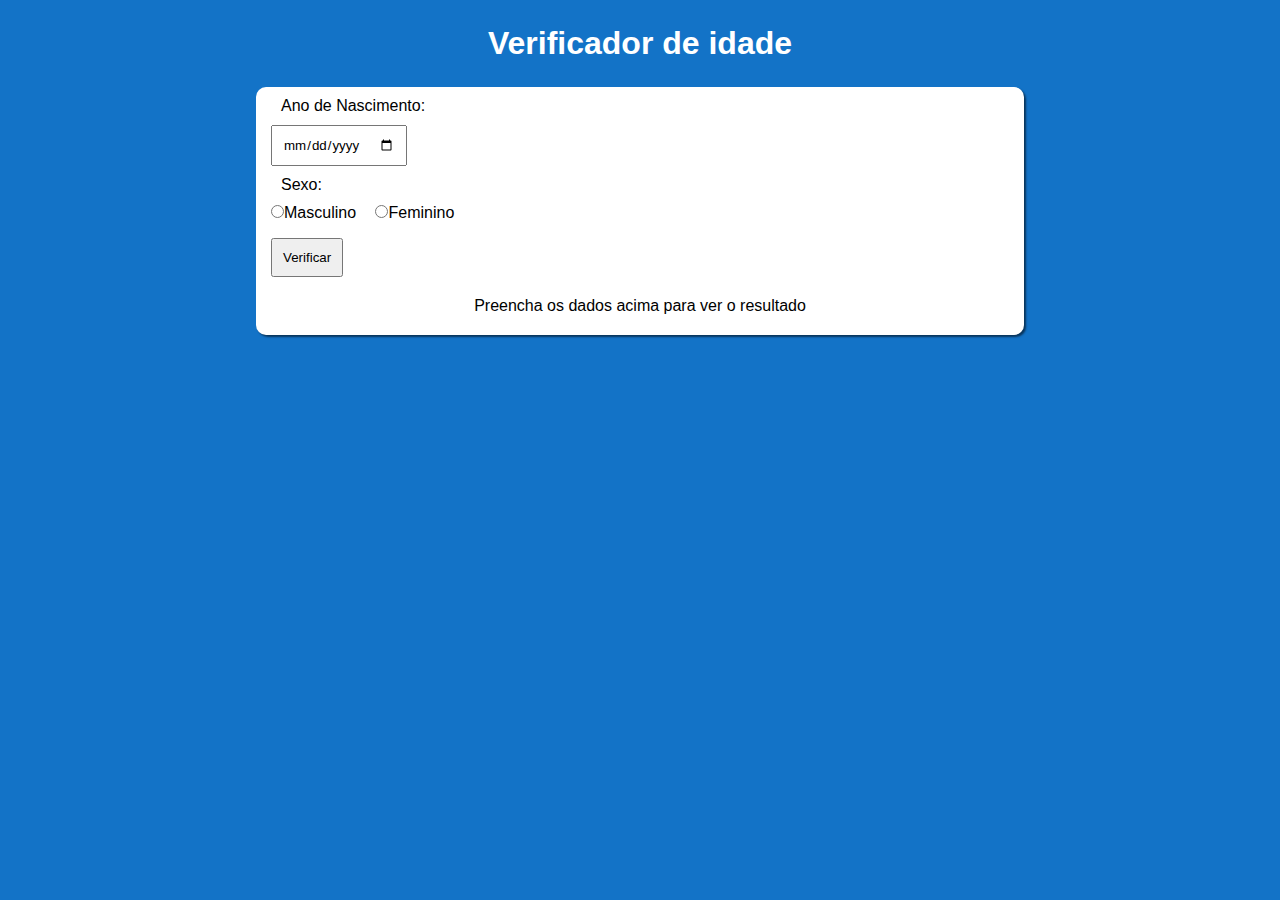
==== exercicios2/index.html @ 81308922 "exercicios1e2" ====
<!DOCTYPE html>
<html lang="pt-br">
<head>
    <meta charset="UTF-8">
    <meta http-equiv="X-UA-Compatible" content="IE=edge">
    <meta name="viewport" content="width=device-width, initial-scale=1.0">
    <title>Verificador de idade</title>
    <link rel="stylesheet" href="style.css">
</head>
<body>
    <h1>Verificador de idade</h1>
    <div>
        <label for="nasc">Ano de Nascimento: </label>
        <input type="date" name="nasc" id="nasc">
        <label for="sexo">Sexo: </label>
        <input class="rad" type="radio" name="sexo" id="masculino">Masculino
        <input class="rad" type="radio" name="sexo" id="feminino">Feminino
        <input type="button" value="Verificar">
        <p>Preencha os dados acima para ver o resultado</p>
        
    </div>

    <script src="script.js"></script>
</body>
</html>
---- exercicios2/style.css ----
@charset "UFT-8";

* {
    margin: 0;
    padding: 0;
    font-family: Arial, Helvetica, sans-serif;
}

body {
    background-color: rgb(19, 115, 199);
    color: white;
}
h1 {
    text-align: center;
    padding: 25px;
}
div {
    margin: auto;
    width: 60vw;
    background-color: white;
    color: black;
    border-radius: 10px;
    box-shadow: 2px 2px 2px rgba(0, 0, 0, 0.539);
}

input, label {
    display: flex;
    padding: 10px;
    margin-left: 15px;
}
input[type='radio'] {
    display: inline;
    padding: 5px;
    margin-bottom: 20px;
}
p {
    padding: 20px;
    text-align: center;
}
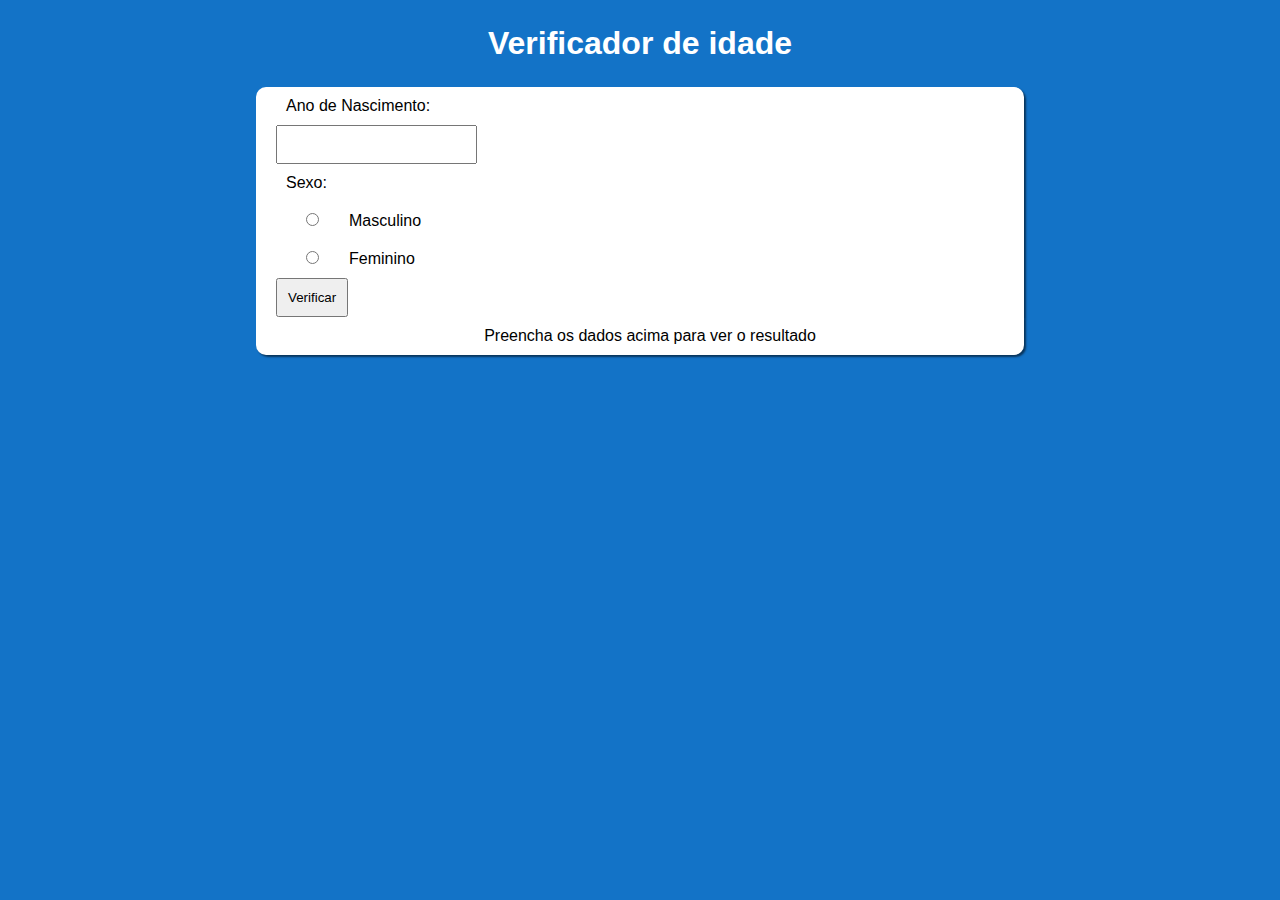
==== commit c2ddb3af: "atualização das aulas curso em video" ====
--- a/exercicios2/index.html
+++ b/exercicios2/index.html
@@ -11,13 +11,14 @@
     <h1>Verificador de idade</h1>
     <div>
         <label for="nasc">Ano de Nascimento: </label>
-        <input type="date" name="nasc" id="nasc">
+        <input type="number" name="nasc" id="nasc">
         <label for="sexo">Sexo: </label>
-        <input class="rad" type="radio" name="sexo" id="masculino">Masculino
-        <input class="rad" type="radio" name="sexo" id="feminino">Feminino
-        <input type="button" value="Verificar">
-        <p>Preencha os dados acima para ver o resultado</p>
-        
+        <p><input class="rad" type="radio" name="sexo" id="masculino"><label for="masculino">Masculino</label></p>
+        <p><input class="rad" type="radio" name="sexo" id="feminino"><label for="feminino">Feminino</label></p>
+        <input type="button" value="Verificar" onclick="verificar()">
+    </div>
+    <div id="res">
+        <p>Preencha os dados acima para ver o resultado</p>  
     </div>
 
     <script src="script.js"></script>
--- a/exercicios2/style.css
+++ b/exercicios2/style.css
@@ -19,21 +19,20 @@
     width: 60vw;
     background-color: white;
     color: black;
-    border-radius: 10px;
+    border-radius: 10px 10px 0px 0px;
     box-shadow: 2px 2px 2px rgba(0, 0, 0, 0.539);
+    display: flex;
+    flex-direction: column;
+    justify-content: space-between;
+    align-items: flex-start;
+    
+
 }
-
-input, label {
-    display: flex;
+#res {
+    border-radius: 0px 0px 10px 10px;  
+    align-items: center;
+}
+input, label, p {
     padding: 10px;
-    margin-left: 15px;
+    margin-left: 20px;
 }
-input[type='radio'] {
-    display: inline;
-    padding: 5px;
-    margin-bottom: 20px;
-}
-p {
-    padding: 20px;
-    text-align: center;
-}